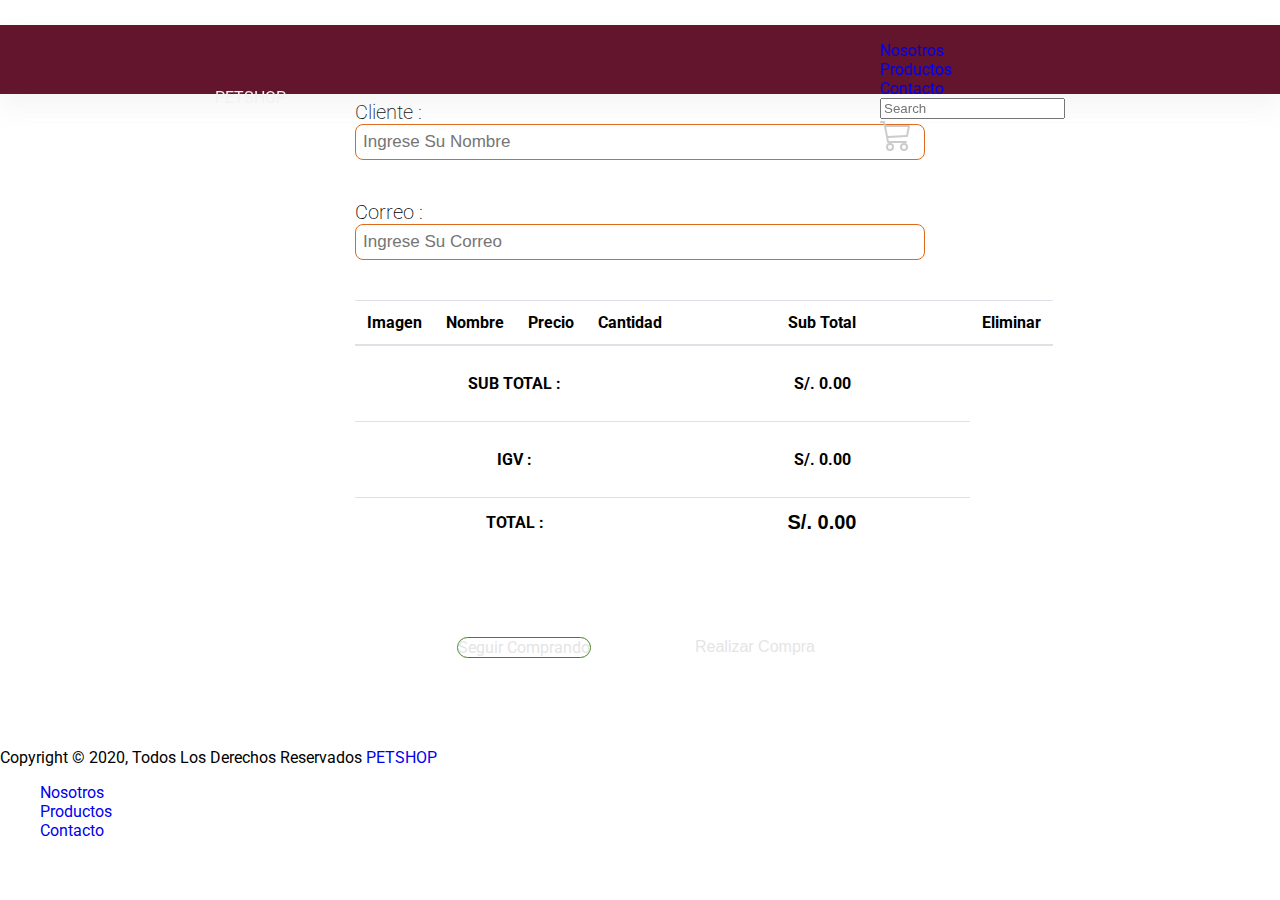
==== carrito.html @ 8587b16f "prueba" ====
<!doctype html>
<html lang="en">
  <head>
    <meta charset="utf-8">
    <meta name="viewport" content="width=device-width, initial-scale=1.0">
    <title>Pet Shop</title>
    <link href="assets/css/style.css" rel="stylesheet" type="text/css">
  </head>
  <body>
    <header>
      <div class="menu logo-nav">
        <a href="index.html" class="logo">PETSHOP</a>
        <label class="menu-icon"><span class="fas fa-bars icomin"></span></label>
        <nav class="navigation">
          <ul>
            <li><a href="nosotros.html">Nosotros</a></li>
            <li><a href="productos.html">Productos</a></li>
            <li><a href="contacto.html">Contacto</a></li>
            <li class="search-icon">
              <input type="search" placeholder="Search">
              <label class="icon">
                <span class="fas fa-search"></span>
              </label>
            </li>
            <li class="car"><a href="carrito.html" >
              <svg class="bi bi-cart3" width="2em" height="2em" viewBox="0 0 16 16" fill="currentColor" xmlns="http://www.w3.org/2000/svg">
                <path fill-rule="evenodd" d="M0 1.5A.5.5 0 0 1 .5 1H2a.5.5 0 0 1 .485.379L2.89 3H14.5a.5.5 0 0 1 .49.598l-1 5a.5.5 0 0 1-.465.401l-9.397.472L4.415 11H13a.5.5 0 0 1 0 1H4a.5.5 0 0 1-.491-.408L2.01 3.607 1.61 2H.5a.5.5 0 0 1-.5-.5zM3.102 4l.84 4.479 9.144-.459L13.89 4H3.102zM5 12a2 2 0 1 0 0 4 2 2 0 0 0 0-4zm7 0a2 2 0 1 0 0 4 2 2 0 0 0 0-4zm-7 1a1 1 0 1 0 0 2 1 1 0 0 0 0-2zm7 0a1 1 0 1 0 0 2 1 1 0 0 0 0-2z"/>
              </svg></a>
            </li>
          </ul>
        </nav>
      </div>
    </header>
    <main>
      <div class="container-carrito">
              
                  <h2>Realizar Compra</h2>
                  <form id="procesar-pago" action="#" method="POST">
                      <div class="contenido titulo">
                          <label for="cliente" class="">Cliente :</label>
                          <input type="text" class="form-control" id="cliente" name="cliente" placeholder="Ingrese su nombre" onkeypress="return sololetras(event)" onpaste="return false" required>
                      </div>
                      <div class="contenido titulo">
                          <label for="email" class="">Correo :</label>
                          <input type="email" class="form-control" id="correo" name="correo" placeholder="Ingrese su correo" required>
                      </div>

                      <div id="carrito" class="contenido">
                          <table class="tabla" id="lista-compra">
                              <thead>
                                  <tr>
                                      <th scope="col">Imagen</th>
                                      <th scope="col">Nombre</th>
                                      <th scope="col">Precio</th>
                                      <th scope="col">Cantidad</th>
                                      <th scope="col">Sub Total</th>
                                      <th scope="col">Eliminar</th>
                                  </tr>
                              </thead>
                              <tbody>

                              </tbody>
                              <tr>
                                  <th colspan="4" scope="col" class="">SUB TOTAL :</th>
                                  <th scope="col">
                                      <p id="subtotal"></p>
                                  </th>
                              </tr>
                              <tr>
                                  <th colspan="4" scope="col" class="">IGV :</th>
                                  <th scope="col">
                                      <p id="igv"></p>
                                  </th>
                              </tr>
                              <tr>
                                  <th colspan="4" scope="col" class="">TOTAL :</th>
                                  <th scope="col">
                                    <input type="text" id="total" name="monto_total" readonly>
                                  </th>
                              </tr>
                          </table>
                      </div>

                      <div class="" id="loaders">
                          <img id="cargando" src="assets/img/cargando.gif" width="220">
                      </div>

                      <div class="botones-envio">
                              <a href="productos.html" class="button" id="volver">Seguir comprando</a>
                              <input type="submit" class="button" id="procesar-compra" onclick="validarCorreo(form.correo.value)"value="Realizar compra">
                      </div>
                  </form>

      </div>
  </main>
    
  <footer class="footer-section">
    <div class="copyright-area">
        <div class="container-footer">
            <div class="row-footer">
                <div class="col-xl-6 col-lg-6 text-center text-lg-left">
                    <div class="copyright-text">
                        <p>Copyright &copy; 2020, todos los derechos reservados <a href="index.html">PETSHOP</a></p>
                    </div>
                </div>
                <div class="col-xl-6 col-lg-6 d-none d-lg-block text-right">
                    <div class="footer-menu">
                        <ul>
                            <li><a href="nosotros.html">Nosotros</a></li>
                            <li><a href="productos.html">Productos</a></li>
                            <li><a href="contacto.html">Contacto</a></li>
                        </ul>
                    </div>
                </div>
            </div>
        </div>
    </div>
  </footer> 



    <script src="https://kit.fontawesome.com/a076d05399.js"></script>
    <script  src="https://code.jquery.com/jquery-3.4.1.js"></script>
    <script src="https://cdn.jsdelivr.net/npm/sweetalert2@10"></script>
    <script src="https://cdn.jsdelivr.net/npm/emailjs-com@2/dist/email.min.js"></script>
    <script  src="assets/js/scripts.js"></script>
    <script src="assets/js/carrito.js"></script>
    <script src="assets/js/pedido.js"></script>
    <script src="assets/js/compra.js"></script>

</body>
</html>
---- assets/css/style.css ----
@import url('https://fonts.googleapis.com/css2?family=Changa:wght@200;400;600;800&family=Modak&family=Montserrat:wght@100;200;300;400;500&family=Oi&family=Poppins:wght@100;500&family=Roboto:ital,wght@0,100;0,300;0,400;0,500;1,100&family=Staatliches&family=Titan+One&display=swap');

:root{
    --primer-color:#62152d;
    --segundo-color:#458221;
    --tercer-color:#E5E5E5;
  }

  * {
    list-style: none;
    text-decoration: none;
    box-sizing: border-box;
    -webkit-box-sizing: border-box;
    -moz-box-sizing: border-box;
    text-transform:capitalize;
    
  }
body {
    font-family: 'Roboto', cursive;
    margin: 0 !important;
    padding: 0 !important;
    background: white;
  }
  ::-webkit-scrollbar {
    width: 7px;
  }
  ::-webkit-scrollbar-track {
    background: var(--primer-color);
  }
  ::-webkit-scrollbar-thumb {
    background: var(--segundo-color);
    border-radius: .8rem;
  } 



.btn{
    border-radius: .5rem;
    text-align: center;
    padding-top: 2rem;
    display: inline-block;
    padding: .5rem 2.5rem;
    font-size: 1.5rem;
    color:var(--tercer-color);
    background:var(--segundo-color) ;
    cursor: pointer;
  }
  
  .btn:hover{
    letter-spacing: 2px;
    transition: .5s;
  }

  .button{
    border-radius: 3rem;
    text-align: center;
    font-size: 1rem;
    color:var(--tercer-color);
    background: transparent ;
    border: 1px double var(--segundo-color);
    cursor: pointer;
  }
  
  .button:hover{
    letter-spacing: .2rem;
    transform: scale(.9);
    transition: .5s;
  }


.logo img{
    width: 8rem;
    padding: .5rem;

  }
.hidden{
    transform: scale(0.8);
    opacity: 0;
    transition: all .5s ease-out;
}
.mostrar{
   transform: scale(1);
   opacity: 1;
}
/*header*/
header{
    background:var(--primer-color);
    color:var(--tercer-color);
    width: 100%;
    height:4.3rem;
    position: fixed;
    box-shadow: 0px 10px 27px 3px rgb(221 221 221 / 30%);
    z-index: 10000;
}
header .container {
    display: flex;
    align-items: center;
    justify-content: space-between;
    margin: 0 auto;
    max-width: 100%;
}
header .container li {
    text-decoration: none;
   
}
header .container ul li a{
    font-family:'Roboto',cursive;
    color: var(--tercer-color);
    transition: .3s;
    font-weight: 450;
    font-size: 1.4rem;
    position: relative;
    right: 3rem;
}
header .container ul li a:hover {
    letter-spacing: 2px;
    padding-bottom: .5rem;
    border-bottom:1px solid var(--segundo-color) ;
  }
header .container ul {
    display: flex;
    gap: 50px;
}
header .container .car {
    width:3em;
    height:2rem;
    padding-right: 1rem;

}
header .container .car span{
    align-items: start;
    background-color: var(--segundo-color);
    color: white;
    border-radius: 50%;
    padding:3px 8px;
    font-size: 12px;
    position: relative;
    bottom: 130%;
    left: 60%;
}
/*menu*/
.menu{
    width: 95%;
    max-width: 850px;
    margin: 0 auto;
}
.logo-nav{
    display: flex;
    justify-content: space-between;
    align-items: center;
    flex-wrap: wrap;
}
.logo{
    color: #f2f2f2;
    font-size: 1rem;
}
.menu-icon{
    display: none;
}

.icomin{
    color: #cccccc;
}
.icomin:hover{
    color: #f2f2f2;
}
.bi-cart3{
    color: #cccccc;
    cursor: pointer;
}
.bi-cart3:hover{
    color: #f2f2f2;
}
.car{
    position: relative;
}

/*menu-carrito*/
.dropdown-menu{
    position: absolute;
    top: 100%;
    right: 0;
    display: none;
    height: 400px;
    min-width: 30rem;
    padding: .5rem 0;
    margin: .125rem 0 0;
    font-size: 1rem;
    color: #212529;
    text-align: left;
    list-style: none;
    background-color: #fff;
    background-clip: padding-box;
    border: 1px solid rgba(0,0,0,.15);
    border-radius: .25rem;
    overflow-y: scroll;
}
#vaciar-carrito, #procesar-pedido {
    padding: 8px;
    margin-top:2px;
    text-align: center;
}
.dropdown-menu.show {
    display: block;
}
.button-vaciar{
    background:#17A2B8;
    text-decoration: none;
    padding: 15px;
    margin-top: 15px;
    border-radius: 5px;
    color:  #f2f2f2;
    font-weight: 700;
}
.button-vaciar:hover{
    cursor: pointer;
    text-decoration: none;
    background-color: #0c505a;
    color: #f2f2f2;
}
.button-pedido{
    background:#28A745;
    text-decoration: none;
    padding: 15px;
    margin-top: 15px;
    border-radius: 5px;
    color:  #f2f2f2;
    font-weight: 700;
}
.button-pedido:hover{
    cursor: pointer;
    text-decoration: none;
    background-color: #1e612e;
    color: #f2f2f2;
}


/* Start Home -------------------------------------*/
.home{
    min-height: 100vh;
    display:flex;
    align-items: center;
  }
  .home .fondo{
    width: 100%;
    height: 100vh;
  }
  .home .fondo img{
    width: 100%;
    height: 100vh;
    object-fit: cover;
  }
  .home .titulo{
    position: absolute;
    display: flex;
    justify-content: center;
    flex-direction: column;
    padding-left: 1rem;
  }
  .home .titulo h2{
    color:var(--tercer-color) ;
    font-size: 7rem;
    text-align: start;
    justify-content: center;
    text-decoration: underline var(--segundo-color);
    margin: 0;
    padding: 0;
  
  }
  .home .titulo p{
    margin: 0;
    padding-top: 1rem;
    font-size: 1.4rem;
    padding:rem;
    color: var(--tercer-color);
  
  }
  .home .titulo #palabra-cambiante{
    color: var(--tercer-color);
    border-radius: 0.5rem;
    background-color: var(--primer-color);
    font-size: 1.4rem;
    padding:.5rem;
    margin: 0;
  }
  .home .titulo .lema{
    text-decoration: none;
    font-size: 1.3rem;
    margin: 0;
    padding-right:8rem;
  } 
  /* End Home 

/* /* Start about------------------------------- */
.about{
    width: 100%;
    height: 100vh;
    background: url(../img/fondo-abour.jpg);
    padding: 4rem;
  }
  .row{
    display: flex;
    align-items: center;
    border-radius: .5rem;
    margin: 0;
  }
  .about .row img{
    width: 100%;
    height: 50vh;
    object-fit: cover;
    border-radius: .5rem;
  }
  
  .about  h3{
    text-align: center;
    padding: 2rem;
    margin: 2rem 0 0rem 0;
    font-weight: 700; 
    font-size: 3.5rem;
    line-height: 1.6;
    text-decoration: underline var(--segundo-color);
    color:var(--tercer-color);
  }
  .about .row .content p{
    color: var(--tercer-color);
    text-transform:none;
    font-size: 1rem;
    padding: .9rem;
    line-height:1.4;
  }

/* TERTIMONIOS------------------------------------ */
.review{
    background: var(--primer-color);
    margin: 0;
    padding: 0 0 4rem 0;
  }
  .heading{
    text-align: center;
    padding: 0;
    margin: 0;
    font-weight: 700; 
    font-size: 3.5rem;
    line-height: 1.6;
    text-decoration: underline var(--segundo-color);
    color:var(--tercer-color);
  }
  .review .box-container {
    display: flex;
    margin: auto;
    width: 95%;
    border-radius: .5%;
  }
  
  .review .box-container .box{
    border-radius: 1%;
    height: 20rem;
    margin: .5rem;
    text-align: center;
    padding: 1rem 1rem;
    background-color:#421121;
    border: var(--segundo-color) 2px solid;
  }
  .review .box-container .box .comillas{
    font-size: 3rem;
    margin: 0;
    font-family: Georgia, 'Times New Roman', Times, serif;
    color:var(--segundo-color);
  }
  .review .box-container .box p{
    font-size: 1rem;
    line-height: 1.8;
    color:var(--tercer-color);
    padding: .2rem 0;
   
  }
  
  .review .box-container .box h3{
    padding:0;
    font-size: 1.5rem;
    color: var(--tercer-color);  
  }
  

/*contacto-----------------------------------*/
.contact{
    background: url(../img/fondo-abour.jpg);
    margin: 0;
    padding: 0;
    width: 100%;
    height: 100vh;
  }
  .contact h3 {
    text-align: center;
    padding-top: 7rem;
    margin: 0;
    font-weight: 700; 
    font-size: 4rem;
    line-height: 1.6;
    text-decoration: underline var(--segundo-color);
    color:var(--tercer-color);
  }
  .contact .row-1{
    display: flex;
    flex-wrap: wrap;
    gap: 1rem;
    justify-content: space-evenly;
  }
  .contact .row-1 img{
    margin-top: -2rem;
    align-items: center;
    justify-content: center;
    width: 30rem;
    height: 25rem;
    object-fit:contain;
  }
  
  
  .contact .row-1 form{
    width: 40%;
    height: 60vh;
    text-align: end;
    padding: 0;
    padding-left: 4rem;
  }


.inputbox{
    position: relative;
    width: 30rem;
    padding: 5px;
    margin-bottom:  5px;
}
.inputbox input{
    height: 4rem;
    width: 100%;
    padding: .5rem;
    border: 2px solid var(--tercer-color);
    border-radius: 5px;
    outline: none;
    color: var(--segundo-color);
    font-size: 1.3rem;
    background: transparent;
}

.inputbox span{
    position: absolute;
    left: 0;
    padding: 10px;
    pointer-events: none;
    font-size: 1rem;
    color: var(--tercer-color);
    transition: .5s;
    letter-spacing: 2px;
}

 .inputbox textarea{
    width: 100%;
    padding: 1.2rem;
    border: 2px solid var(--tercer-color);
    border-radius: 5px;
    outline: none;
    color: var(--segundo-color);
    font-size: 1.3rem;
    background: transparent;
  }

 .textarea span{
    font-size: 1.5rem;
  }

.inputbox input:valid ~ span,
.inputbox input:focus ~ span
{
    color: var(--tercer-color);
    transform: translateX(10px) translateY(-7px);
    font-size: 1.1rem;
    padding: 0 10px;
    background: #770101;
    border-left: 1px solid var(--tercer-color);
    border-right: 1px solid var(--tercer-color);
}


.inputbox textarea:focus ~ span{
    color: var(--tercer-color);
    transform: translateX(10px) translateY(-7px);
    font-size: 1.5rem;
    padding: 0 10px;
    background: #940202;
    border-left: 1px solid var(--tercer-color);
    border-right: 1px solid var(--tercer-color);
}

 .inputbtn{
    border-radius: 1.3rem;
    text-align: center;
    padding-top: 2rem;
    display: inline-block;
    padding: .5rem 2.5rem;
    font-size: 1rem;
    color:var(--tercer-color);
    background: transparent;
    border: 2px solid var(--segundo-color);
    cursor: pointer;
}

.inputbtn:hover{
    letter-spacing: .3rem;
    transition: .5s;
  }

  .inputbtn:active{
    scale: 1.2;
    transition: .5s;
  }
/*productos-modal*/
.modal{
    width: 100%;
    min-height: 100vh;
    background: rgba(0,0,0,0.9);
    position: fixed;
    top: 0;
    left: 0;
    display: none;
}
.modal-content{
    display: flex;
    justify-content: center;
    align-items: center;
    height: 100vh;
}
.modal-img{
    width: 50%;
}
.modal-boton{
    position: absolute;
    top: 10px;
    right:10px;
    color:white;
    cursor: pointer;
    font-weight: bold;
    width: 50px;
    height: 50px;
    line-height: 50px;
    background:#DF691A;
    font-size: 2em;
    text-align: center;
    border-radius: 50%;
    font-family: monospace;
}
.modal-open{
    display: block;
}


/*productos-card*/
.container-productos{
    width: 100%;
    max-width: 140rem;
    height: auto;
    display: flex;
    flex-wrap: wrap;
    justify-content: center;
    margin: auto;
    padding-top: 5rem;
    background: url(../img/fondo-abour.jpg);
}
.container-productos .card{
    width: 360px;
    height: 500px;
    background: var(--primer-color);
    color:#f2f2f2;
    border-radius: 8px;
    box-shadow: 0 2px 2px rgba(0,0,0,0.2);
    overflow: hidden;
    margin: 20px;
    text-align: center;
    align-items: center;
    transition: all 0.25s;
}
.container-productos .card:hover{
    border: 1px solid var(--segundo-color);
    box-shadow: 0 12px 16px rgba(0,0,0,0.2);
}
.container-productos .card img{
    width: 340px;
    height: 300px;
    cursor: pointer;
    object-fit: cover;
}
.container-productos .card h5{
    font-weight: 600;
    font-size: 1.2rem;
}
.container-productos .card p{
    padding-top: 5px;
}
.container-productos .card a{
    padding:1rem;
    display: block;
    width: 50%;
    margin: 0 auto;
}


/*contenido*/
.container{
    width: 100%;
    max-width: 1200px;
    height: auto;
    display: flex;
    flex-wrap: wrap;
    justify-content: center;
    margin: 5% auto;
}



/*carrito*/
#cargando{
    display: none;
}
.container-carrito h2{
    text-align: center;
    font-size: 30px;
    margin-bottom: 20px;
    font-weight: 600;
}
.container-carrito form{
    width: 650px;
    margin:auto;
    padding: 10px 20px;
}
.container-carrito form .contenido{
    
    padding: 10px 20px;
}
.container-carrito form .titulo{
    font-size: 20px;
    font-weight: 200;    
}
.container-carrito form .titulo input{
    width: 100%;
    margin-bottom: 20px;
    padding: 7px;
    box-sizing: border-box;
    font-size: 17px;
    border-radius: 8px;
    border:1px solid  #DF691A;
}
#total{
    border: 0; 
    font-weight: bold;
    font-size: 20px;
    text-align: center;
}
#procesar-compra{
    border: 0;
    height: 49px;
    font-size: 16px;
    outline: none;
    margin: 50px;
}
#volver{
    margin: 48px;
}
.botones-envio{
    display: flex;
    align-items: center;
    justify-content: center;
}


.tabla {
    width: 100%;
    max-width: 100%;
    margin-bottom: 1rem;
    background-color: transparent;
    border-collapse: collapse;
}
.tabla td, .tabla th {
    padding: .75rem;
    border-top: 1px solid #dee2e6;
    text-align: center;

}
.tabla thead th {
    vertical-align: bottom;
    border-bottom: 2px solid #dee2e6;
}


/* FOOTER-------------------------------------- */
.footer{
    background: var(--primer-color);
    text-align: center;
    border-top: 1px solid var(--segundo-color);
  }
  .footer .shar{
    display: flex;
    align-items: center;
    justify-content: center;
  }
  .footer .shar .wsp a{
    height:1.5rem;
    width: 1.5rem;
    line-height: 3rem;
    font-size: 2rem;
    color: #fff;
    margin: 1.5rem;
    border-radius:50% ;
  
  }
  .footer .shar .ig a{
    height:1.5rem;
    width: 1.5rem;
    line-height: 3rem;
    font-size: 2rem;
    color: #fff;
    margin: 1.5rem;
    border-radius:50% ;
  
  }
  .footer .shar .wsp a:hover{
    color: var(--segundo-color);
  }
  .footer .shar .ig a:hover{
    color:#ff00d4 ;
  }
  .footer .links{
    font-family:'Roboto',cursive;
    color: var(--tercer-color);
    transition: .3s;
    font-weight: 450;
    font-size: 1rem;
    display: flex;
    justify-content: center;
    padding: .5rem 0;
  }
  .footer .links a{
    padding: .7rem 2rem;
    color: #fff;
    font-size: 1.5rem;
  }
  .footer .links a:hover{
    transition: .3s;
    letter-spacing: 2px;
    padding-bottom: .5rem;
    border-bottom:1px solid var(--segundo-color) ;
  }
  
  .footer .credit{
    font-size: 1rem;
    color: #fff;
    padding: .5rem;
  }
  
  .footer .credit a{
    color: var(--segundo-color);
  }
  .footer  .logo-f img{
    width: 10rem;
  }
  /**/
  @media (max-width: 1024px){
    .container-productos{
        width: 100%;
        height: auto;
        display: flex;
        flex-wrap: wrap;
        justify-content: center;
        padding-top: 5rem;
        background: url(../img/fondo-abour.jpg);
    }
    .container-productos .card{
        width: 229px;
        height: 480px;
        background: var(--primer-color);
        color:#f2f2f2;
        border-radius: 8px;
        box-shadow: 0 2px 2px rgba(0,0,0,0.2);
        overflow: hidden;
        margin: 20px;
        text-align: center;
        align-items: center;
        transition: all 0.25s;
    }
    .container-productos .card img{
        width: 229px;
        height: 290px;
        cursor: pointer;
        object-fit: cover;
    }
    .container-productos .card h5{
        font-weight: 600;
        font-size: 1.2rem;
    }
    .container-productos .card p{
        padding-top: 0;
    }
    .container-productos .card a{
        width: 50%;
        margin: 0 auto;
    }
  }

  @media (max-width: 991px) {
    html{
        font-size:70% ;
       
    }
    .home .titulo h2{
        font-size: 7rem;
    }
    .container-productos{
        padding-top: 5rem;
    }
    .container-productos .card{
        width: 26rem;
        height: 36rem;
    }
    .container-productos .card img{
         width: 26rem;
        height: 250px;
    }
    .review .box-container .box{
        height: 23rem;
    }
  }
  
  @media (max-width: 770px) {
    html{
        font-size:60% ;
    }
    .home .titulo h2{
        font-size: 8rem;
    }
    .container-productos{
        padding-top: 5rem;
        justify-content: space-around;
    }
    .container-productos .card{
        width: 25rem;
        height: 36rem;
    }
    .container-productos .card img{
        width:25rem;
        height: 200px;
    }
    .about .row .content p{
        line-height:1.5 ;
        font-size: 1.1rem;
    }
    .review .box-container .box{
        height: 23rem;
    }
}
@media (max-width: 641px){
    html{
        font-size:55% ;
    }
    .about .row img{
      width:43% ;
      height: 40vh;
      object-fit: cover;
    }
    .about .row .content p{
        line-height:1.6 ;
        font-size: 1.2rem;
    }
    .review .box-container .box{
        height: 23rem;
    }
    .container-productos{
        justify-content: space-around;
    }
    .container-productos .card{
        width: 25rem;
        height: 33rem;
    }
    .container-productos .card img{
        width:26rem;
        height: 20rem;
    }
}


@media (max-width: 525px){
header{
  height: 5rem;
}

header .container ul li a{
  color:#ccc;
  display: block;
  margin: 3rem;
  padding: 1rem;
  font-size:2.5rem ;
  text-align:center;
}

header .container ul {
  margin-top: -4rem;
  display: block;
  position: absolute;
  top: 100%;right: -100%;
  background: var(--primer-color);
  width: 100%;
  height: 100vh;
  transition: 1s ease; 
}

header .container .ul.active{
  right: 0px;
  transition: .8s ease;
  margin: 0;
}

header .container .car {
  width:5rem;
  height:2.4rem;
  padding: 0 auto;

}

header .container .car svg{
  font-size: 1.5rem;
}

.menu-icon{
  display: block;
  z-index: 3444444;
}

.icomin{
  color: #cccccc;
  font-size: 3rem;
  position: absolute;
  right: 1rem;
  top:.5rem;
  display: inline-block;
}
.icomin:hover{
  color: #f2f2f2;
}
.bi-cart3{
  color: #cccccc;
  cursor: pointer;
}
.bi-cart3:hover{
  color: #f2f2f2;
}
.car{
  position: absolute;
  top: -7%;
  right: 15%;
}

.home .btn{
  font-size: 3rem;
  margin-top: 4rem;
  background-color: transparent;
  border: 2px solid var(--segundo-color);
  border-radius: 2rem;
}
.home .btn:active{
  background: var(--segundo-color);
  letter-spacing: .3rem;
}

.home{
  background-position: left;
  justify-content: center;
  text-align: center;
}
.home  .titulo h2{
  font-size: 6rem;
  padding-bottom: 1.5rem;
}
.home .titulo p{
  font-size: 2.5rem;
  padding-bottom: 2rem;
}
.row{
  display: grid;
  place-items: center;
}
.about h3{
  font-size: 3rem;
  padding: 1rem 0;

}
.about .row img{
  width:70% ;
  height: 30vh;
  object-fit: cover;
}
.about .row .content p{
  line-height:1.1 ;
  font-size: 1.4rem;
  column-count: 2;
}
.container-productos .card{
  width: 18rem;
  height: 30rem;
}
.container-productos .card img{
  width:18rem;
  height: 17rem;
}
.review .box-container .box p{
  line-height: 1.5;
  font-size: 1.4rem;
}
.review .box-container {
  display: grid;
  margin: auto;
  width: 95%;
  border-radius: .5%;
}
}
@media (max-width: 399px){
  html{
    font-size: 45%;
  }
  .about .row .content p{
    line-height:1.1 ;
    font-size: 1.5rem;
    column-count: 1;
  }
}
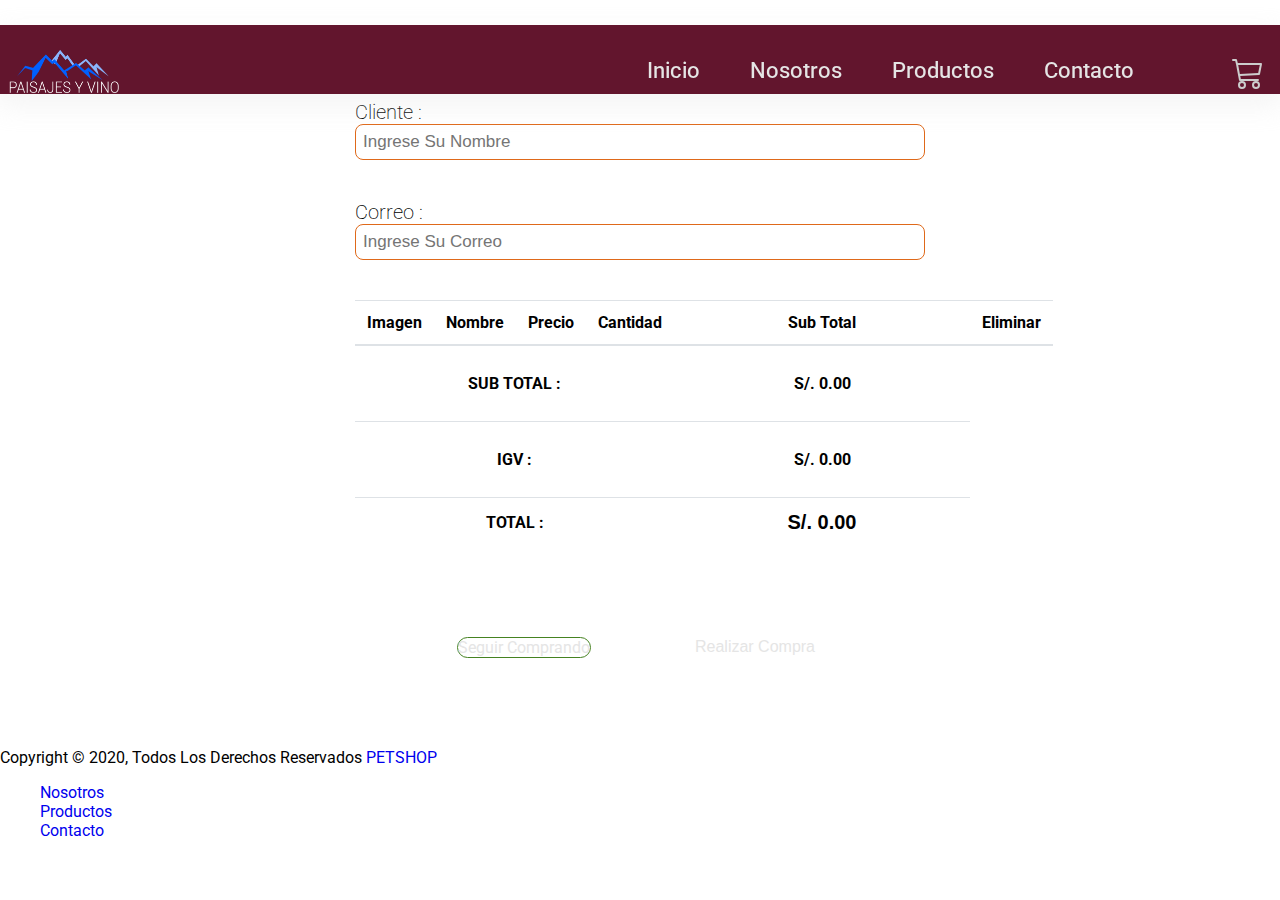
==== commit 1d6e3f18: "modify" ====
--- a/carrito.html
+++ b/carrito.html
@@ -8,28 +8,40 @@
   </head>
   <body>
     <header>
-      <div class="menu logo-nav">
-        <a href="index.html" class="logo">PETSHOP</a>
-        <label class="menu-icon"><span class="fas fa-bars icomin"></span></label>
-        <nav class="navigation">
-          <ul>
-            <li><a href="nosotros.html">Nosotros</a></li>
-            <li><a href="productos.html">Productos</a></li>
-            <li><a href="contacto.html">Contacto</a></li>
-            <li class="search-icon">
-              <input type="search" placeholder="Search">
-              <label class="icon">
-                <span class="fas fa-search"></span>
-              </label>
-            </li>
-            <li class="car"><a href="carrito.html" >
+      <nav class="container nav-bar" >
+        <a href="#" class="logo">
+          <img src="assets/img/logo pyv png letras blancas.png" alt="">
+        </a>
+        <label class="menu-icon"><span class="fas fa-bars icomin" id="menu-btn"></span></label>
+          <ul class="ul">
+            <li><a href="index.html">Inicio</a></li>
+              <li><a href="nosotros.html">Nosotros</a></li>
+              <li><a href="productos.html">Productos</a></li>
+              <li><a href="contacto.html">Contacto</a></li>
+            <li class="car" >
               <svg class="bi bi-cart3" width="2em" height="2em" viewBox="0 0 16 16" fill="currentColor" xmlns="http://www.w3.org/2000/svg">
                 <path fill-rule="evenodd" d="M0 1.5A.5.5 0 0 1 .5 1H2a.5.5 0 0 1 .485.379L2.89 3H14.5a.5.5 0 0 1 .49.598l-1 5a.5.5 0 0 1-.465.401l-9.397.472L4.415 11H13a.5.5 0 0 1 0 1H4a.5.5 0 0 1-.491-.408L2.01 3.607 1.61 2H.5a.5.5 0 0 1-.5-.5zM3.102 4l.84 4.479 9.144-.459L13.89 4H3.102zM5 12a2 2 0 1 0 0 4 2 2 0 0 0 0-4zm7 0a2 2 0 1 0 0 4 2 2 0 0 0 0-4zm-7 1a1 1 0 1 0 0 2 1 1 0 0 0 0-2zm7 0a1 1 0 1 0 0 2 1 1 0 0 0 0-2z"/>
-              </svg></a>
+              </svg>
+                <div id="carrito" class="dropdown-menu">
+                  <table id="lista-carrito" class="table">
+                      <thead>
+                          <tr>
+                              <th>Imagen</th>
+                              <th>Nombre</th>
+                              <th>Precio</th>
+                              <th></th>
+                          </tr>
+                      </thead>
+                      <tbody></tbody>
+                  </table>
+
+                  <a href="#" id="vaciar-carrito" class="button-vaciar">Vaciar Carrito</a>
+                  <a href="#" id="procesar-pedido" class="button-pedido">Procesar Compra</a>
+              </div>
             </li>
+            <li class="car-2"><a href="carrito.html"><i class="fa-solid fa-cart-shopping"></i></a></li>
           </ul>
         </nav>
-      </div>
     </header>
     <main>
       <div class="container-carrito">
--- a/assets/css/style.css
+++ b/assets/css/style.css
@@ -93,6 +93,7 @@
     z-index: 10000;
 }
 header .container {
+    height: 6rem;
     display: flex;
     align-items: center;
     justify-content: space-between;
@@ -175,6 +176,9 @@
     position: relative;
 }
 
+.car-2{
+  display: none;
+}
 /*menu-carrito*/
 .dropdown-menu{
     position: absolute;
@@ -888,14 +892,14 @@
 
 @media (max-width: 525px){
 header{
-  height: 5rem;
+  height: 7rem;
 }
 
 header .container ul li a{
   color:#ccc;
   display: block;
   margin: 3rem;
-  padding: 1rem;
+  padding: .5rem;
   font-size:2.5rem ;
   text-align:center;
 }
@@ -928,11 +932,20 @@
   font-size: 1.5rem;
 }
 
+.dropdown-menu{
+  position: absolute;
+  top: 100%;
+  left: 60%;
+}
+
 .menu-icon{
-  display: block;
+  display: flex;
   z-index: 3444444;
 }
-
+.menu-icon span{
+  font-size: 5rem;
+  padding-top: .5rem;
+}
 .icomin{
   color: #cccccc;
   font-size: 3rem;
@@ -952,9 +965,11 @@
   color: #f2f2f2;
 }
 .car{
-  position: absolute;
-  top: -7%;
-  right: 15%;
+  display: none;
+}
+.car-2{
+  position: relative;
+  display: block;
 }
 
 .home .btn{
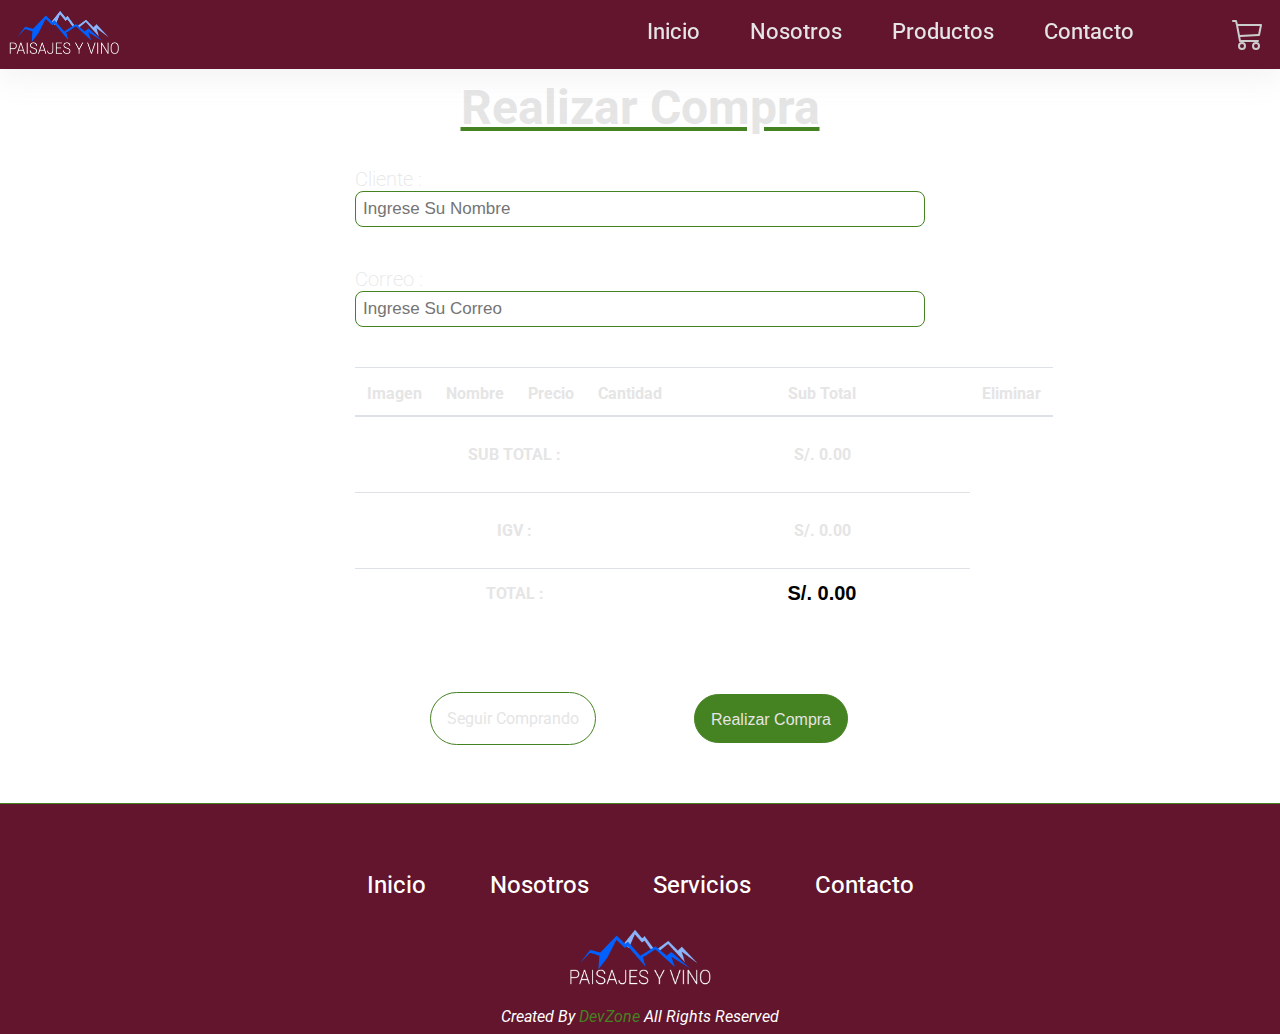
==== commit ae148d14: "cart" ====
--- a/carrito.html
+++ b/carrito.html
@@ -3,10 +3,11 @@
   <head>
     <meta charset="utf-8">
     <meta name="viewport" content="width=device-width, initial-scale=1.0">
-    <title>Pet Shop</title>
+    <title>carrito</title>
     <link href="assets/css/style.css" rel="stylesheet" type="text/css">
   </head>
-  <body>
+  <body class="bodyca">
+    
     <header>
       <nav class="container nav-bar" >
         <a href="#" class="logo">
@@ -14,38 +15,21 @@
         </a>
         <label class="menu-icon"><span class="fas fa-bars icomin" id="menu-btn"></span></label>
           <ul class="ul">
-            <li><a href="index.html">Inicio</a></li>
-              <li><a href="nosotros.html">Nosotros</a></li>
-              <li><a href="productos.html">Productos</a></li>
-              <li><a href="contacto.html">Contacto</a></li>
-            <li class="car" >
+            <li><a class="a" href="index.html">Inicio</a></li>
+            <li><a class="a" href="nosotros.html">Nosotros</a></li>
+            <li><a class="a" href="productos.html">Productos</a></li>
+            <li><a class="a" href="contacto.html">Contacto</a></li>
+            <li class="car" ><a href="carrito.html" >
               <svg class="bi bi-cart3" width="2em" height="2em" viewBox="0 0 16 16" fill="currentColor" xmlns="http://www.w3.org/2000/svg">
                 <path fill-rule="evenodd" d="M0 1.5A.5.5 0 0 1 .5 1H2a.5.5 0 0 1 .485.379L2.89 3H14.5a.5.5 0 0 1 .49.598l-1 5a.5.5 0 0 1-.465.401l-9.397.472L4.415 11H13a.5.5 0 0 1 0 1H4a.5.5 0 0 1-.491-.408L2.01 3.607 1.61 2H.5a.5.5 0 0 1-.5-.5zM3.102 4l.84 4.479 9.144-.459L13.89 4H3.102zM5 12a2 2 0 1 0 0 4 2 2 0 0 0 0-4zm7 0a2 2 0 1 0 0 4 2 2 0 0 0 0-4zm-7 1a1 1 0 1 0 0 2 1 1 0 0 0 0-2zm7 0a1 1 0 1 0 0 2 1 1 0 0 0 0-2z"/>
-              </svg>
-                <div id="carrito" class="dropdown-menu">
-                  <table id="lista-carrito" class="table">
-                      <thead>
-                          <tr>
-                              <th>Imagen</th>
-                              <th>Nombre</th>
-                              <th>Precio</th>
-                              <th></th>
-                          </tr>
-                      </thead>
-                      <tbody></tbody>
-                  </table>
-
-                  <a href="#" id="vaciar-carrito" class="button-vaciar">Vaciar Carrito</a>
-                  <a href="#" id="procesar-pedido" class="button-pedido">Procesar Compra</a>
-              </div>
+              </svg></a>
             </li>
             <li class="car-2"><a href="carrito.html"><i class="fa-solid fa-cart-shopping"></i></a></li>
           </ul>
         </nav>
     </header>
     <main>
-      <div class="container-carrito">
-              
+      <div class="container-carrito">              
                   <h2>Realizar Compra</h2>
                   <form id="procesar-pago" action="#" method="POST">
                       <div class="contenido titulo">
@@ -106,28 +90,35 @@
       </div>
   </main>
     
-  <footer class="footer-section">
-    <div class="copyright-area">
-        <div class="container-footer">
-            <div class="row-footer">
-                <div class="col-xl-6 col-lg-6 text-center text-lg-left">
-                    <div class="copyright-text">
-                        <p>Copyright &copy; 2020, todos los derechos reservados <a href="index.html">PETSHOP</a></p>
-                    </div>
-                </div>
-                <div class="col-xl-6 col-lg-6 d-none d-lg-block text-right">
-                    <div class="footer-menu">
-                        <ul>
-                            <li><a href="nosotros.html">Nosotros</a></li>
-                            <li><a href="productos.html">Productos</a></li>
-                            <li><a href="contacto.html">Contacto</a></li>
-                        </ul>
-                    </div>
-                </div>
-            </div>
+      <!------------------- FOOTER ---------------------->
+      <footer class="footer oculto hidden mob">
+        <div class="shar">
+          <div class="ig">
+            <a href="https://instagram.com/_devzone?igshid=MzRlODBiNWFlZA==" class="fa-brands fa-instagram fa-beat-fade" ></a>
+            
+          </div>
+          <div class="wsp">
+            <a href="https://wa.me/542613461141" class="fab fa-whatsapp fa-beat-fade"></a>
+          </div>
+           
         </div>
-    </div>
-  </footer> 
+    
+        <div class="links">
+            <a href="index.html">Inicio</a>
+            <a href="nosotros.html">Nosotros</a>
+            <a href="servicios.html">Servicios</a>
+            <a href="contacto.html">contacto</a>
+        </div>
+        <div class="logo-f">
+          <a href="#" class="logo">
+            <img src="assets/img/logo pyv png letras blancas.png" alt="">
+          </a>
+        </div>
+        
+        <div class="credit"> <i>created by
+               <a href="mailto:devzone990gmail.com"> DevZone</a> all rights reserved  </i>
+         </div>
+    </footer>
 
 
 
--- a/assets/css/style.css
+++ b/assets/css/style.css
@@ -62,6 +62,7 @@
   }
   
   .button:hover{
+    background: var(--segundo-color);
     letter-spacing: .2rem;
     transform: scale(.9);
     transition: .5s;
@@ -93,7 +94,7 @@
     z-index: 10000;
 }
 header .container {
-    height: 6rem;
+    height: 4rem;
     display: flex;
     align-items: center;
     justify-content: space-between;
@@ -104,7 +105,7 @@
     text-decoration: none;
    
 }
-header .container ul li a{
+header .container ul li .a{
     font-family:'Roboto',cursive;
     color: var(--tercer-color);
     transition: .3s;
@@ -113,7 +114,7 @@
     position: relative;
     right: 3rem;
 }
-header .container ul li a:hover {
+header .container ul li .a:hover {
     letter-spacing: 2px;
     padding-bottom: .5rem;
     border-bottom:1px solid var(--segundo-color) ;
@@ -190,52 +191,60 @@
     padding: .5rem 0;
     margin: .125rem 0 0;
     font-size: 1rem;
-    color: #212529;
+    color: var(--tercer-color);
     text-align: left;
     list-style: none;
-    background-color: #fff;
+    background-color: var(--primer-color);
     background-clip: padding-box;
     border: 1px solid rgba(0,0,0,.15);
     border-radius: .25rem;
     overflow-y: scroll;
 }
+
+.table{
+  margin: 1rem 0;
+}
+
+.table th{
+  padding: 1rem;
+}
+
+.table img{
+  height: 5rem;
+  width: 5rem;
+}
+
 #vaciar-carrito, #procesar-pedido {
-    padding: 8px;
-    margin-top:2px;
+    padding: .5rem;
+    margin-top: 2rem;
     text-align: center;
 }
 .dropdown-menu.show {
     display: block;
 }
 .button-vaciar{
-    background:#17A2B8;
-    text-decoration: none;
-    padding: 15px;
-    margin-top: 15px;
-    border-radius: 5px;
-    color:  #f2f2f2;
-    font-weight: 700;
+    border-radius: 3rem;
+    text-align: center;
+    font-size: 1rem;
+    color:var(--tercer-color);
+    background: rgb(182, 3, 3);
+    cursor: pointer;
 }
 .button-vaciar:hover{
-    cursor: pointer;
-    text-decoration: none;
-    background-color: #0c505a;
-    color: #f2f2f2;
+  letter-spacing: 1px;
+  transition: .5s;
 }
 .button-pedido{
-    background:#28A745;
-    text-decoration: none;
-    padding: 15px;
-    margin-top: 15px;
-    border-radius: 5px;
-    color:  #f2f2f2;
-    font-weight: 700;
+  border-radius: 3rem;
+  text-align: center;
+  font-size: 1rem;
+  color:var(--tercer-color);
+  background: var(--segundo-color);
+  cursor: pointer;
 }
 .button-pedido:hover{
-    cursor: pointer;
-    text-decoration: none;
-    background-color: #1e612e;
-    color: #f2f2f2;
+  letter-spacing: 1px;
+  transition: .5s;
 }
 
 
@@ -318,7 +327,7 @@
   .about  h3{
     text-align: center;
     padding: 2rem;
-    margin: 2rem 0 0rem 0;
+    margin: 1rem 0 0rem 0;
     font-weight: 700; 
     font-size: 3.5rem;
     line-height: 1.6;
@@ -583,12 +592,12 @@
     align-items: center;
     transition: all 0.25s;
 }
-.container-productos .card:hover{
+.container-produccontainer-ctos .card:hover{
     border: 1px solid var(--segundo-color);
     box-shadow: 0 12px 16px rgba(0,0,0,0.2);
 }
 .container-productos .card img{
-    width: 340px;
+    width: 360px;
     height: 300px;
     cursor: pointer;
     object-fit: cover;
@@ -621,23 +630,34 @@
 
 
 
-/*carrito*/
+/* carrito */
+
 #cargando{
     display: none;
 }
+
+.container-carrito{
+  background: url(../img/fondo-abour.jpg);
+  padding-top: 4.3rem;
+}
+
 .container-carrito h2{
-    text-align: center;
-    font-size: 30px;
-    margin-bottom: 20px;
-    font-weight: 600;
+  text-align: center;
+  /* padding: 2rem; */
+  margin: .1rem 0 0rem 0;
+  font-weight: 700;
+  font-size: 3rem;
+  line-height: 1.6;
+  text-decoration: underline var(--segundo-color);
+  color: var(--tercer-color);
 }
 .container-carrito form{
     width: 650px;
     margin:auto;
     padding: 10px 20px;
-}
-.container-carrito form .contenido{
-    
+    color: var(--tercer-color);
+}
+.container-carrito form .contenido{ 
     padding: 10px 20px;
 }
 .container-carrito form .titulo{
@@ -651,7 +671,7 @@
     box-sizing: border-box;
     font-size: 17px;
     border-radius: 8px;
-    border:1px solid  #DF691A;
+    border:1px solid  var(--segundo-color);
 }
 #total{
     border: 0; 
@@ -660,14 +680,18 @@
     text-align: center;
 }
 #procesar-compra{
-    border: 0;
+    border:1px solid  var(--segundo-color);
     height: 49px;
+    padding: 1rem;
     font-size: 16px;
     outline: none;
     margin: 50px;
+    background-color: var(--segundo-color);
+    
 }
 #volver{
     margin: 48px;
+    padding: 1rem;
 }
 .botones-envio{
     display: flex;
@@ -687,8 +711,15 @@
     padding: .75rem;
     border-top: 1px solid #dee2e6;
     text-align: center;
-
-}
+    width: 3rem;
+    height: 3rem;
+}
+
+.tabla td img {
+  width: 8rem;
+  height: 8rem;
+}
+
 .tabla thead th {
     vertical-align: bottom;
     border-bottom: 2px solid #dee2e6;
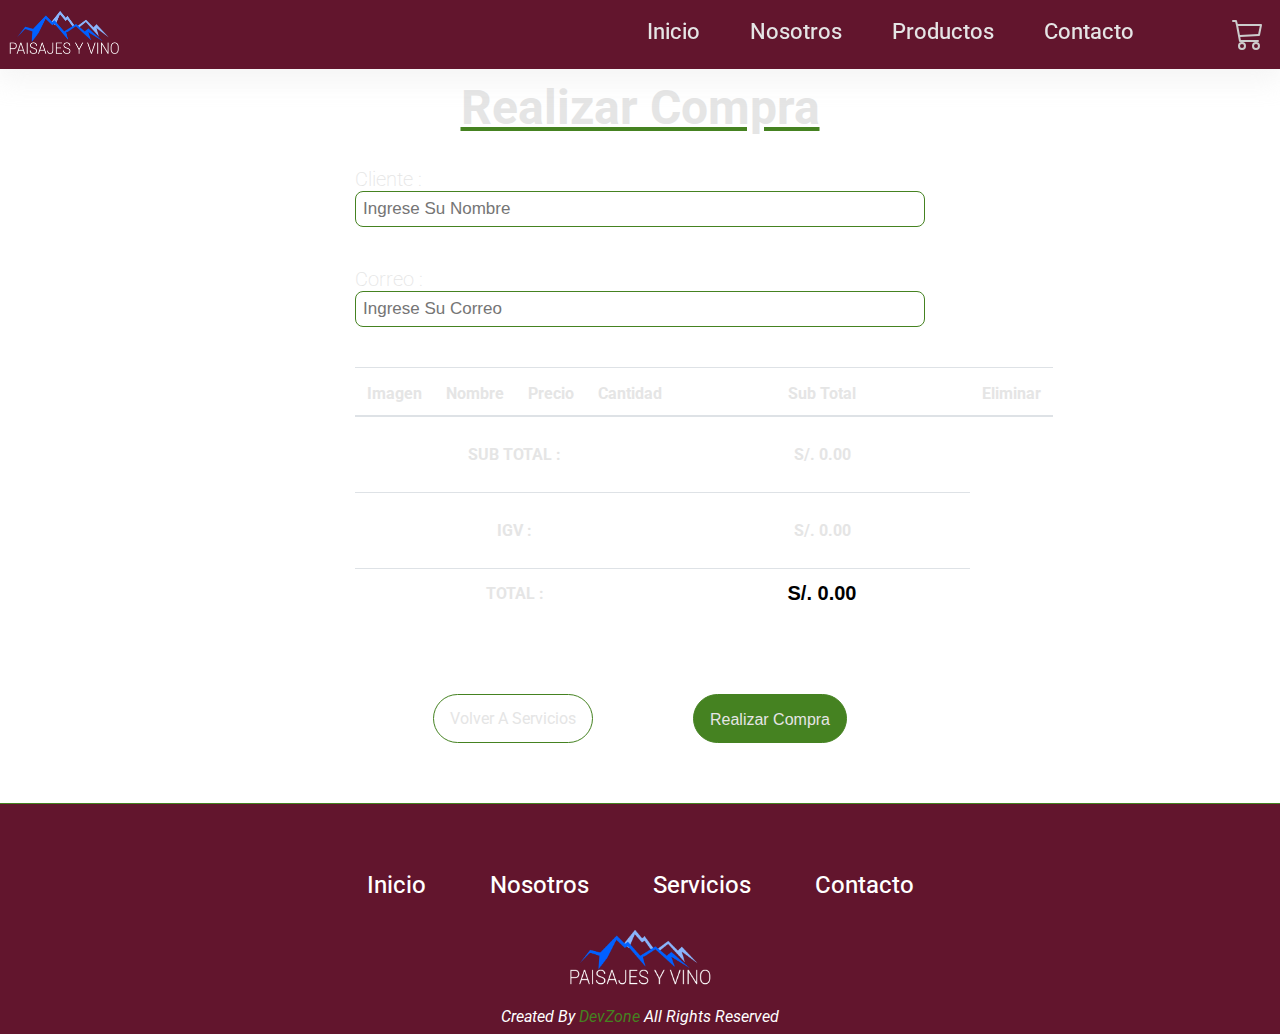
==== commit 61d5a938: "k" ====
--- a/carrito.html
+++ b/carrito.html
@@ -43,16 +43,16 @@
 
                       <div id="carrito" class="contenido">
                           <table class="tabla" id="lista-compra">
-                              <thead>
-                                  <tr>
-                                      <th scope="col">Imagen</th>
-                                      <th scope="col">Nombre</th>
-                                      <th scope="col">Precio</th>
-                                      <th scope="col">Cantidad</th>
-                                      <th scope="col">Sub Total</th>
-                                      <th scope="col">Eliminar</th>
-                                  </tr>
-                              </thead>
+                            <thead>
+                              <tr>
+                                  <th scope="col">Imagen</th>
+                                  <th scope="col">Nombre</th>
+                                  <th scope="col">Precio</th>
+                                  <th scope="col">Cantidad</th>
+                                  <th scope="col">Sub Total</th>
+                                  <th scope="col">Eliminar</th>
+                              </tr>
+                          </thead>
                               <tbody>
 
                               </tbody>
@@ -71,7 +71,7 @@
                               <tr>
                                   <th colspan="4" scope="col" class="">TOTAL :</th>
                                   <th scope="col">
-                                    <input type="text" id="total" name="monto_total" readonly>
+                                    <input type="text" id="total" name="monto_total" readonly >
                                   </th>
                               </tr>
                           </table>
@@ -82,7 +82,7 @@
                       </div>
 
                       <div class="botones-envio">
-                              <a href="productos.html" class="button" id="volver">Seguir comprando</a>
+                              <a href="productos.html" class="button" id="volver">Volver a Servicios</a>
                               <input type="submit" class="button" id="procesar-compra" onclick="validarCorreo(form.correo.value)"value="Realizar compra">
                       </div>
                   </form>
--- a/assets/css/style.css
+++ b/assets/css/style.css
@@ -192,7 +192,7 @@
     margin: .125rem 0 0;
     font-size: 1rem;
     color: var(--tercer-color);
-    text-align: left;
+    text-align: center;
     list-style: none;
     background-color: var(--primer-color);
     background-clip: padding-box;
@@ -544,19 +544,21 @@
     height: 100vh;
 }
 .modal-img{
-    width: 50%;
+  padding-top: 3rem;
+    width: 30rem;
+    height: 30rem;
 }
 .modal-boton{
     position: absolute;
-    top: 10px;
-    right:10px;
+    top: 70px;
+    right:26rem;
     color:white;
     cursor: pointer;
     font-weight: bold;
     width: 50px;
     height: 50px;
     line-height: 50px;
-    background:#DF691A;
+    background:var(--segundo-color);
     font-size: 2em;
     text-align: center;
     border-radius: 50%;
@@ -608,6 +610,12 @@
 }
 .container-productos .card p{
     padding-top: 5px;
+    color: var(--segundo-color);
+}
+ .card .precio{
+  padding-top: 5px;
+  font-size: 1rem;
+  color: var(--tercer-color);
 }
 .container-productos .card a{
     padding:1rem;
@@ -687,19 +695,41 @@
     outline: none;
     margin: 50px;
     background-color: var(--segundo-color);
+
     
 }
 #volver{
-    margin: 48px;
-    padding: 1rem;
+  display: flex;
+  align-items: center;
+  border:1px solid  var(--segundo-color);
+  height: 49px;
+  padding: 1rem;
+  font-size: 16px;
+  outline: none;
+  margin: 50px;
 }
 .botones-envio{
     display: flex;
     align-items: center;
     justify-content: center;
 }
-
-
+@keyframes  miAnimacion{
+0%{
+  transform: scale(1);
+}
+50%{
+  transform: scale(1.3);
+}
+100%{
+  transform: scale(1);
+}
+}
+#volver , #procesar-compra {
+  animation-name: miAnimacion;
+  animation-duration: 2.5s;
+  animation-iteration-count: infinite;
+   /* Repetir la animación infinitamente */
+}
 .tabla {
     width: 100%;
     max-width: 100%;
@@ -799,6 +829,9 @@
   }
   /**/
   @media (max-width: 1024px){
+    html{
+      font-size:85%;
+    }
     .container-productos{
         width: 100%;
         height: auto;
@@ -821,9 +854,13 @@
         align-items: center;
         transition: all 0.25s;
     }
+    .about .row .content p{
+      line-height:1.1 ;
+      font-size: 1.5rem;
+  }
     .container-productos .card img{
         width: 229px;
-        height: 290px;
+        height: 260px;
         cursor: pointer;
         object-fit: cover;
     }
@@ -883,17 +920,32 @@
         width:25rem;
         height: 200px;
     }
+    .about .row .content{
+      padding: 1rem;
+    }
     .about .row .content p{
         line-height:1.5 ;
-        font-size: 1.1rem;
+        font-size: 1.3rem;
     }
     .review .box-container .box{
         height: 23rem;
     }
 }
+
+/*REALIZAR COMPRA*/
+@media (max-width: 651px){
+  
+  .container-carrito form{
+    width: 100%;
+}
+
+  
+}
+
+
 @media (max-width: 641px){
     html{
-        font-size:55% ;
+        font-size:40% ;
     }
     .about .row img{
       width:43% ;
@@ -918,20 +970,30 @@
         width:26rem;
         height: 20rem;
     }
+
+    .contact{
+      height: 80vh;
+    }
+    footer{
+      height: 20vh;
+    }
 }
 
 
 @media (max-width: 525px){
+  html{
+    font-size: 40%;
+  }
 header{
   height: 7rem;
 }
 
-header .container ul li a{
+header .container ul li .a{
   color:#ccc;
   display: block;
   margin: 3rem;
   padding: .5rem;
-  font-size:2.5rem ;
+  font-size:3rem ;
   text-align:center;
 }
 
@@ -969,6 +1031,7 @@
   left: 60%;
 }
 
+
 .menu-icon{
   display: flex;
   z-index: 3444444;
@@ -976,6 +1039,9 @@
 .menu-icon span{
   font-size: 5rem;
   padding-top: .5rem;
+  width: 70rem;
+  height: 2rem;
+  z-index: 999999999;
 }
 .icomin{
   color: #cccccc;
@@ -998,9 +1064,24 @@
 .car{
   display: none;
 }
+header .container .ul.active .a{
+  font-size: 4rem;
+  text-align: start;
+  width: 100%;
+  margin: 0;
+  padding-top: 3rem;
+}
+
 .car-2{
-  position: relative;
-  display: block;
+  display: flex;
+  justify-content: start;
+}
+.car-2 a{
+  font-size: 4rem;
+  color: var(--tercer-color);
+  text-decoration: none;
+  list-style: none;
+  padding-top: 3rem;
 }
 
 .home .btn{
@@ -1034,7 +1115,7 @@
 }
 .about h3{
   font-size: 3rem;
-  padding: 1rem 0;
+  padding: 3rem 0;
 
 }
 .about .row img{
@@ -1047,6 +1128,11 @@
   font-size: 1.4rem;
   column-count: 2;
 }
+
+.review h1{
+  padding: 2rem;
+}
+
 .container-productos .card{
   width: 18rem;
   height: 30rem;
@@ -1065,7 +1151,77 @@
   width: 95%;
   border-radius: .5%;
 }
-}
+
+.contact{
+    background: url(../img/fondo-abour.jpg);
+    margin: 0;
+    padding: 1rem;
+    width: 100%;
+    height: 80vh;
+  }
+  .contact .row-1 img{
+    padding-top: 8rem;
+    width: 20rem;
+    height: 20rem;
+  }
+
+  .contact .row-1 form{
+    width: 50%;
+    height: 60vh;
+   
+  }
+
+  .inputbox{
+    position: relative;
+    width: 30rem;
+}
+.inputbtn {
+   font-size: 2rem;
+}
+
+.container-carrito h2{
+  padding-top: 4.3rem;
+}
+
+footer{
+  height: 20vh;
+}
+
+}
+
+
+@media (max-width: 478px){
+  .container-carrito form{
+    width: 100%;
+}
+.contenido th #total{
+  font-size: 1.5rem;
+}
+.container-carrito h2{
+  padding-top: 4.3rem;
+}
+.menu-icon{
+  display: flex;
+  z-index: 999999;
+  background-color: #ccc;
+}
+.menu-icon span{
+  font-size: 5rem;
+  padding-top: .5rem;
+}
+.icomin{
+  color: #cccccc;
+  font-size: 3rem;
+  position: absolute;
+  right: 1rem;
+  top:.5rem;
+  display: inline-block;
+}
+.icomin:hover{
+  color: #f2f2f2;
+}
+}
+
 @media (max-width: 399px){
   html{
     font-size: 45%;
@@ -1075,4 +1231,49 @@
     font-size: 1.5rem;
     column-count: 1;
   }
+
+  .container-carrito form{
+    width: 100%;
+}
+.contenido th #total{
+  font-size: 1.3rem;
+}
+.container-carrito h2{
+  padding-top: 4.3rem;
+}
+}
+
+
+
+@media (max-width: 340px){
+  .container-carrito form{
+    width: 100%;
+}
+.contenido th #total{
+  font-size: .6rem;
+}
+.container-carrito h2{
+  padding-top: 4.3rem;
+}
+#procesar-compra{
+  border:1px solid  var(--segundo-color);
+  height: 49px;
+  padding: 1rem;
+  font-size: 15px;
+  outline: none;
+  margin: 30px;
+  background-color: var(--segundo-color);
+
+  
+}
+#volver{
+display: flex;
+align-items: center;
+border:1px solid  var(--segundo-color);
+height: 49px;
+padding: 1rem;
+font-size: 15px;
+outline: none;
+margin: 30px;
+}
 }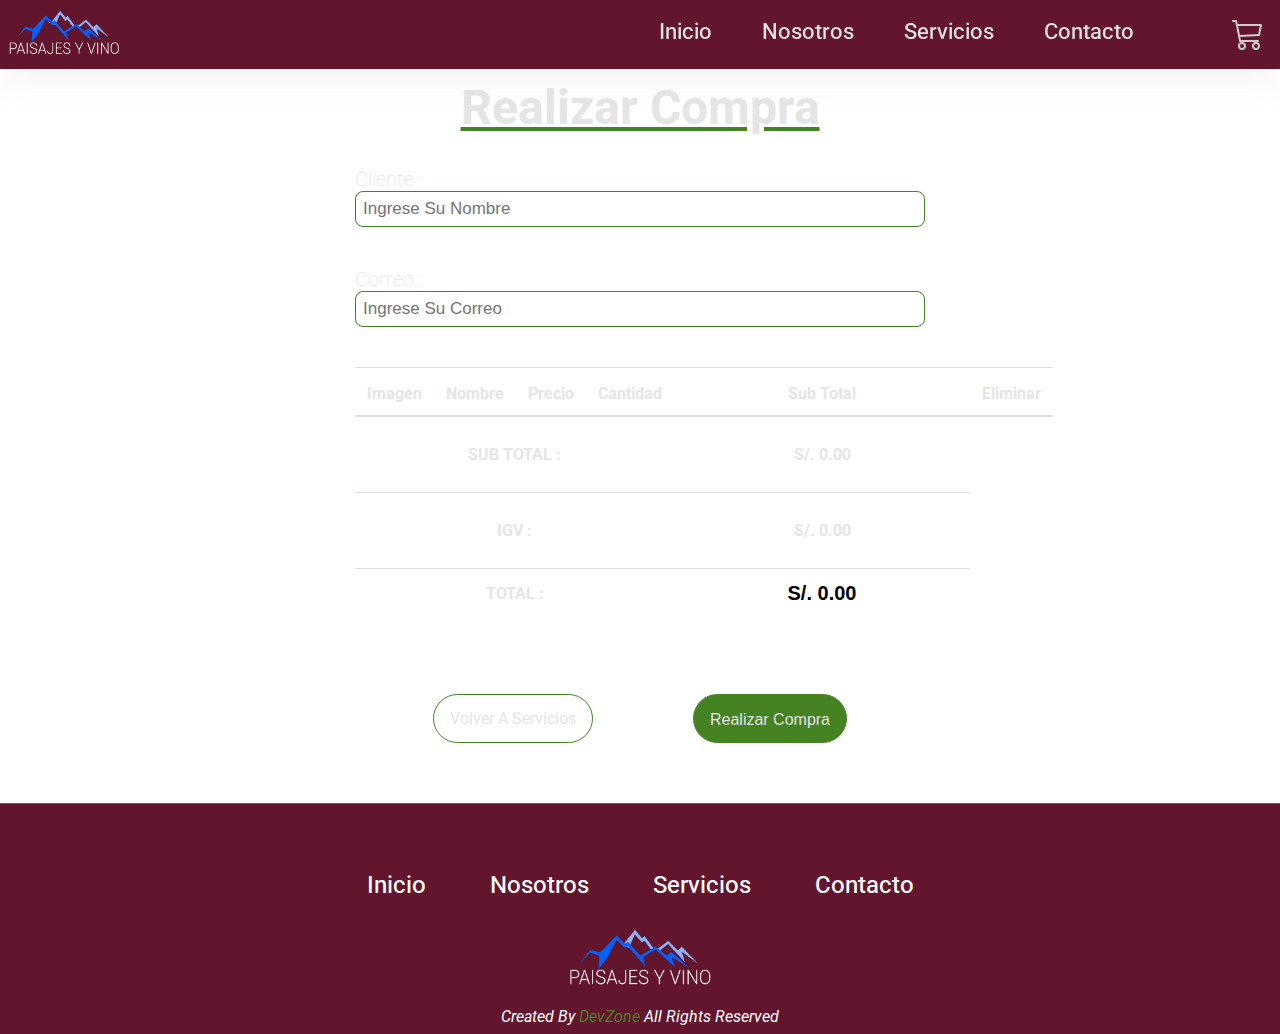
==== commit 623958d3: "modify" ====
--- a/carrito.html
+++ b/carrito.html
@@ -17,7 +17,7 @@
           <ul class="ul">
             <li><a class="a" href="index.html">Inicio</a></li>
             <li><a class="a" href="nosotros.html">Nosotros</a></li>
-            <li><a class="a" href="productos.html">Productos</a></li>
+            <li><a class="a" href="productos.html">Servicios</a></li>
             <li><a class="a" href="contacto.html">Contacto</a></li>
             <li class="car" ><a href="carrito.html" >
               <svg class="bi bi-cart3" width="2em" height="2em" viewBox="0 0 16 16" fill="currentColor" xmlns="http://www.w3.org/2000/svg">
--- a/assets/css/style.css
+++ b/assets/css/style.css
@@ -570,6 +570,20 @@
 
 
 /*productos-card*/
+.page{
+  background: url(../img/fondo-abour.jpg);
+  padding-top: 6rem;
+}
+.page h3{
+  text-align: center;
+  padding-top: 2rem;
+  margin: 0;
+  font-weight: 700; 
+  font-size: 5rem;
+  line-height: 1.6;
+  text-decoration: underline var(--segundo-color);
+  color:var(--tercer-color);
+}
 .container-productos{
     width: 100%;
     max-width: 140rem;
@@ -578,8 +592,8 @@
     flex-wrap: wrap;
     justify-content: center;
     margin: auto;
-    padding-top: 5rem;
-    background: url(../img/fondo-abour.jpg);
+    /* padding-top: 5rem; */
+    /* background: url(../img/fondo-abour.jpg); */
 }
 .container-productos .card{
     width: 360px;
@@ -899,6 +913,16 @@
     .review .box-container .box{
         height: 23rem;
     }
+    .container-productos .card p{
+      font-size: 1.3rem;
+    }
+    .container-productos .card span{
+       font-size: 1.3rem;
+    }
+
+    .contact .row-1 form{
+      width: 50%;
+    }
   }
   
   @media (max-width: 770px) {
@@ -920,6 +944,7 @@
         width:25rem;
         height: 200px;
     }
+    
     .about .row .content{
       padding: 1rem;
     }
@@ -930,6 +955,8 @@
     .review .box-container .box{
         height: 23rem;
     }
+
+    
 }
 
 /*REALIZAR COMPRA*/
@@ -939,7 +966,17 @@
     width: 100%;
 }
 
-  
+.contact .row-1 form{
+  width: 50%;
+}  
+
+ .inputbtn { 
+  position: relative;
+  right: 25%;
+  padding-right: 3rem;
+  font-size: 2rem;
+}
+
 }
 
 
@@ -963,20 +1000,33 @@
         justify-content: space-around;
     }
     .container-productos .card{
-        width: 25rem;
-        height: 33rem;
+        width: 34rem;
+        height: 49rem;
     }
     .container-productos .card img{
-        width:26rem;
-        height: 20rem;
-    }
-
+        width:34rem;
+        height: 29rem;
+    }
+    .container-productos .card p{
+      font-size: 1.9rem;
+    }
+    .container-productos .card span{
+       font-size: 1.9rem;
+    }
+    .container-productos .card a{
+      font-size: 2rem;
+    }
+    .container-productos .card h5{
+       font-size: 1.8rem;
+    }
+    #contacto h3{
+      font-size: 8rem;
+      padding-bottom: 15%;
+    }
     .contact{
-      height: 80vh;
-    }
-    footer{
-      height: 20vh;
-    }
+      height: 100vh;
+    }
+
 }
 
 
@@ -1007,7 +1057,12 @@
   height: 100vh;
   transition: 1s ease; 
 }
-
+header .container img{
+  width: 9rem;
+}
+header .container{
+ height: 6rem;
+}
 header .container .ul.active{
   right: 0px;
   transition: .8s ease;
@@ -1024,7 +1079,14 @@
 header .container .car svg{
   font-size: 1.5rem;
 }
-
+.footer .shar .wsp a{
+  padding-left: 1rem;
+  font-size: 3rem;
+}
+.footer .shar .ig a{
+  padding-right: 1rem;
+  font-size: 3rem;
+}
 .dropdown-menu{
   position: absolute;
   top: 100%;
@@ -1039,7 +1101,6 @@
 .menu-icon span{
   font-size: 5rem;
   padding-top: .5rem;
-  width: 70rem;
   height: 2rem;
   z-index: 999999999;
 }
@@ -1134,12 +1195,12 @@
 }
 
 .container-productos .card{
-  width: 18rem;
-  height: 30rem;
+  width: 30rem;
+  height: 50rem;
 }
 .container-productos .card img{
-  width:18rem;
-  height: 17rem;
+  width:30rem;
+  height: 25rem;
 }
 .review .box-container .box p{
   line-height: 1.5;
@@ -1152,28 +1213,47 @@
   border-radius: .5%;
 }
 
-.contact{
-    background: url(../img/fondo-abour.jpg);
-    margin: 0;
-    padding: 1rem;
-    width: 100%;
-    height: 80vh;
+ .contact{
+    
+  margin: 0;
+  padding: 1rem;
+  width: 100%;
+  height: 100vh;
+  }
+  #contacto h3{
+  font-size: 8rem;
+  padding-bottom: 1rem;
+  }
+  .contact .row-1{
+  flex-direction: column;
+  align-items: center;
   }
   .contact .row-1 img{
-    padding-top: 8rem;
-    width: 20rem;
-    height: 20rem;
+  width: 25rem;
+  height: 20rem;
   }
 
   .contact .row-1 form{
-    width: 50%;
-    height: 60vh;
-   
+  width: 100%;
+  height: 60vh;
+  padding:0 ;
   }
 
   .inputbox{
-    position: relative;
-    width: 30rem;
+    width: 100%;
+    text-align: start;
+    padding:1rem 0rem;
+  }
+.inputbox input{
+  padding: 0 3rem;
+  height: 6rem;
+}
+.inputbox span{
+  padding-left: 4rem;
+  font-size: 1.5rem;
+}
+ .textarea span{
+  font-size: 2.3rem;
 }
 .inputbtn {
    font-size: 2rem;
@@ -1183,9 +1263,7 @@
   padding-top: 4.3rem;
 }
 
-footer{
-  height: 20vh;
-}
+
 
 }
 
@@ -1220,11 +1298,63 @@
 .icomin:hover{
   color: #f2f2f2;
 }
+.contact .row-1 form{
+  width: 50%;
+}  
+#contacto h3{
+  font-size: 7rem;
+  padding-bottom: 1.2rem;
+}
+.inputbox input{
+  padding: 0 2rem;
+  height: 5rem;
+}
+.inputbox span{
+  padding-left: 4rem;
+}
+.inputbox{
+  width: 100%;
+  text-align: start;
+  padding:1rem 0rem;
+}
+ .inputbtn { 
+  position: relative;
+  right: 25%;
+  padding-right: 3rem;
+  font-size: 2rem;
+}
+#form{
+  width: 100%;
+  padding: 0;
+}
+
+
+.container-productos .card{
+  width: 30rem;
+  height: 50rem;
+  margin: 10px;
+}
+.container-productos .card img{
+  width:30rem;
+  height: 27rem;
+}
+}
+@media (max-width: 424px){
+  .container-productos .card{
+    width: 50rem;
+    height: 70rem;
+  }
+  .container-productos .card img{
+    width:50rem;
+    height: 40rem;
+    cursor: pointer;
+    object-fit: cover;
+}
 }
 
 @media (max-width: 399px){
   html{
-    font-size: 45%;
+    font-size: 47%;
   }
   .about .row .content p{
     line-height:1.1 ;
@@ -1241,13 +1371,53 @@
 .container-carrito h2{
   padding-top: 4.3rem;
 }
-}
-
-
-
-@media (max-width: 340px){
-  .container-carrito form{
-    width: 100%;
+
+@keyframes  miAnimacion{
+  0%{
+    transform: scale(1);
+  }
+  50%{
+    transform: scale(1.1);
+  }
+  100%{
+    transform: scale(1);
+  }
+  }
+  #form{
+    width: 100%;
+    padding: 0;
+    
+}
+ .inputbox{
+   width: 100%;
+   margin: 0;
+   padding:1rem 0;
+  }
+  .contact .row-1 form {
+    padding:2rem;
+  }
+  .container-productos .card{
+    width: 45rem;
+    height: 65rem;
+  }
+  .container-productos .card img{
+    width: 45rem;
+    height: 40rem;
+    cursor: pointer;
+    object-fit: cover;
+}
+
+}
+
+
+
+@media (max-width: 358px){
+  #form{
+    width: 100%;
+    padding: 0;
+}
+.contact .row-1{
+  justify-content: center;
 }
 .contenido th #total{
   font-size: .6rem;
@@ -1256,24 +1426,32 @@
   padding-top: 4.3rem;
 }
 #procesar-compra{
-  border:1px solid  var(--segundo-color);
-  height: 49px;
-  padding: 1rem;
+  height: 40px;
   font-size: 15px;
-  outline: none;
-  margin: 30px;
-  background-color: var(--segundo-color);
-
-  
+  margin: 10px;
 }
 #volver{
-display: flex;
-align-items: center;
-border:1px solid  var(--segundo-color);
-height: 49px;
-padding: 1rem;
-font-size: 15px;
-outline: none;
-margin: 30px;
-}
-}+  height: 40px;
+  font-size: 10px;
+  margin: 10px;
+}
+#contacto h3{
+  font-size: 6rem;
+  padding-bottom: 1.2rem;
+}
+.inputbox{
+  margin: 0;
+ }
+@keyframes  miAnimacion{
+  0%{
+    transform: scale(1);
+  }
+  50%{
+    transform: scale(1.1);
+  }
+  100%{
+    transform: scale(1);
+  }
+  }
+}
+
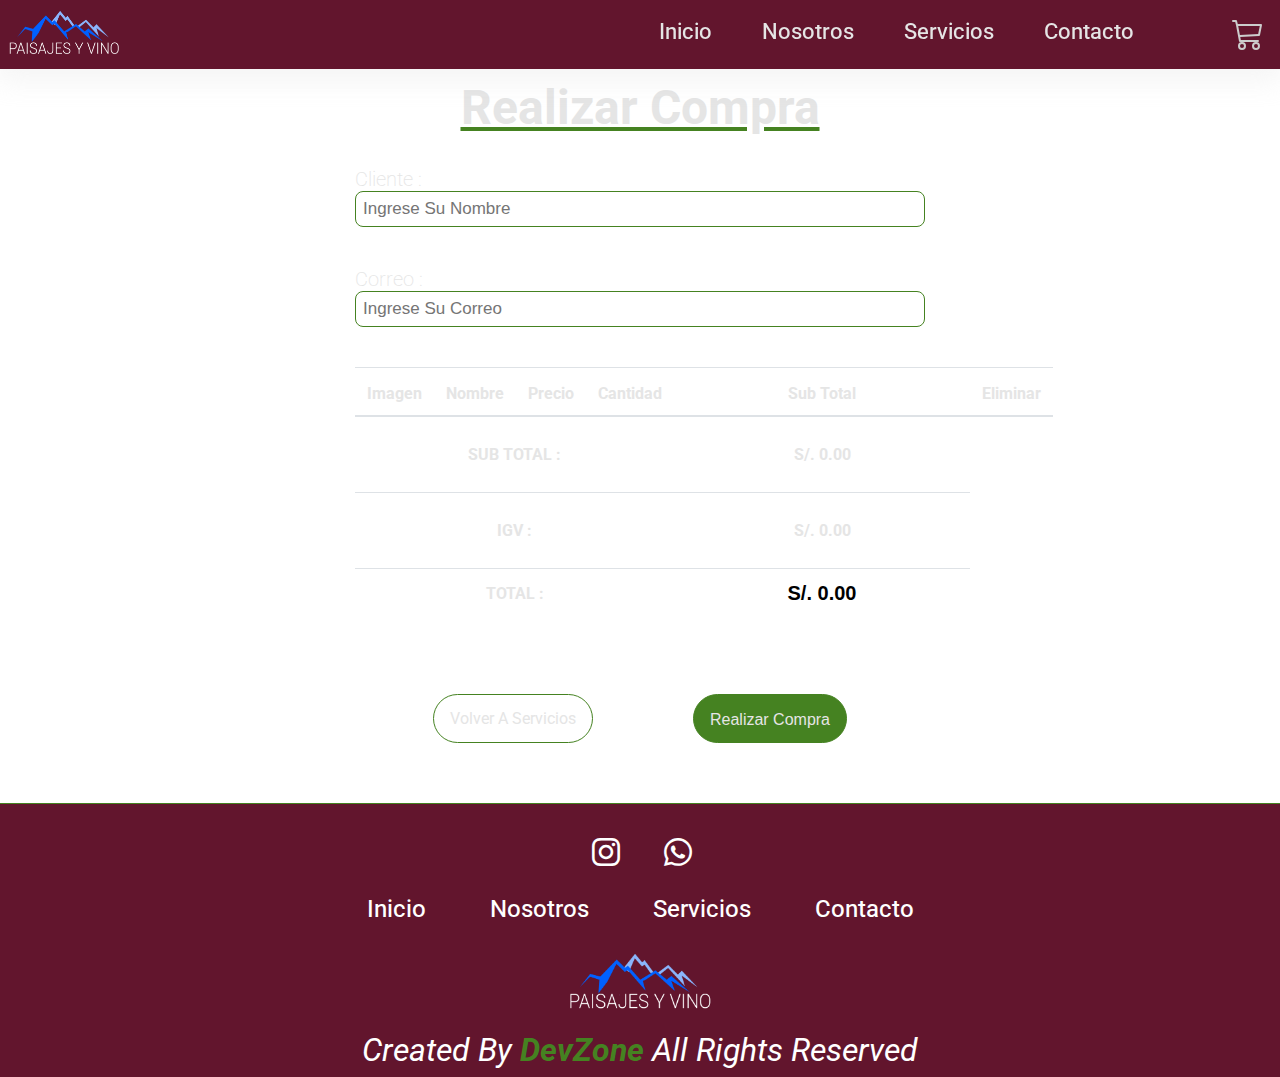
==== commit 04551649: "modify" ====
--- a/carrito.html
+++ b/carrito.html
@@ -5,6 +5,7 @@
     <meta name="viewport" content="width=device-width, initial-scale=1.0">
     <title>carrito</title>
     <link href="assets/css/style.css" rel="stylesheet" type="text/css">
+    <link rel="stylesheet" href="https://cdnjs.cloudflare.com/ajax/libs/font-awesome/6.4.0/css/all.min.css">
   </head>
   <body class="bodyca">
     
--- a/assets/css/style.css
+++ b/assets/css/style.css
@@ -305,39 +305,40 @@
   /* End Home 
 
 /* /* Start about------------------------------- */
-.about{
+.page .about{
     width: 100%;
     height: 100vh;
     background: url(../img/fondo-abour.jpg);
-    padding: 4rem;
+    padding: 2rem;
   }
   .row{
     display: flex;
     align-items: center;
     border-radius: .5rem;
     margin: 0;
-  }
-  .about .row img{
-    width: 100%;
-    height: 50vh;
-    object-fit: cover;
+    flex-direction: column;
+  }
+  .page .about .row img{
+    width: 100%;
+    height: 12rem;
+    object-fit: contain;
     border-radius: .5rem;
   }
   
-  .about  h3{
+  .page .about  h3{
     text-align: center;
-    padding: 2rem;
+    padding: 1rem;
     margin: 1rem 0 0rem 0;
     font-weight: 700; 
-    font-size: 3.5rem;
+    font-size: 3rem;
     line-height: 1.6;
     text-decoration: underline var(--segundo-color);
     color:var(--tercer-color);
   }
-  .about .row .content p{
+  .page .about .row .content p{
     color: var(--tercer-color);
     text-transform:none;
-    font-size: 1rem;
+    font-size: 1.5rem;
     padding: .9rem;
     line-height:1.4;
   }
@@ -830,13 +831,14 @@
   }
   
   .footer .credit{
-    font-size: 1rem;
+    font-size: 2rem;
     color: #fff;
     padding: .5rem;
   }
   
   .footer .credit a{
     color: var(--segundo-color);
+    font-weight: bold;
   }
   .footer  .logo-f img{
     width: 10rem;
@@ -868,10 +870,17 @@
         align-items: center;
         transition: all 0.25s;
     }
-    .about .row .content p{
-      line-height:1.1 ;
-      font-size: 1.5rem;
-  }
+    .page .about h3{
+      font-size: 4rem;
+    }
+     .page .about .row img{
+      width:43% ;
+      height: 30vh;
+      object-fit: contain;
+    }
+    .page .about .row .content p{
+      font-size: 1.2rem;
+    }
     .container-productos .card img{
         width: 229px;
         height: 260px;
@@ -897,8 +906,17 @@
        
     }
     .home .titulo h2{
-        font-size: 7rem;
-    }
+      font-size: 8rem;
+  }
+    .home .titulo p{
+    font-size: 3rem;
+  }
+    .home .titulo #palabra-cambiante{
+    font-size: 2.5rem;
+  }
+    .btn{
+    font-size: 3rem;
+  }
     .container-productos{
         padding-top: 5rem;
     }
@@ -906,9 +924,13 @@
         width: 26rem;
         height: 36rem;
     }
-    .container-productos .card img{
-         width: 26rem;
-        height: 250px;
+    .page .about .row img{
+      width:53% ;
+      height: 30vh;
+      object-fit: contain;
+    }
+    .page .about .row .content p{
+      font-size: 1.5rem;
     }
     .review .box-container .box{
         height: 23rem;
@@ -932,6 +954,15 @@
     .home .titulo h2{
         font-size: 8rem;
     }
+    .home .titulo p{
+      font-size: 3rem;
+    }
+    .home .titulo #palabra-cambiante{
+      font-size: 2.5rem;
+    }
+    .btn{
+      font-size: 3rem;
+    }
     .container-productos{
         padding-top: 5rem;
         justify-content: space-around;
@@ -945,23 +976,61 @@
         height: 200px;
     }
     
-    .about .row .content{
+    .page .about .row{
+      flex-direction: column;
+    }
+    .page .about .row img{
+      width:53% ;
+      height: 30vh;
+      object-fit: contain;
+    }
+    .page .about .row .content{
       padding: 1rem;
     }
-    .about .row .content p{
+    .page .about .row .content p{
         line-height:1.5 ;
-        font-size: 1.3rem;
+        font-size: 1.5rem;
     }
     .review .box-container .box{
         height: 23rem;
     }
 
-    
+    .footer .credit{
+      font-size: 2rem;
+      color: #fff;
+    }
 }
 
 /*REALIZAR COMPRA*/
 @media (max-width: 651px){
-  
+  .home .titulo h2{
+    font-size: 8rem;
+}
+.home .titulo p{
+  font-size: 3rem;
+}
+.home .titulo #palabra-cambiante{
+  font-size: 2.5rem;
+}
+.btn{
+  font-size: 3rem;
+}
+.page .about h3{
+  font-size: 10rem;
+}
+.page .about .row{
+  flex-direction: column;
+}
+.page .about .row img{
+  width:53% ;
+  height: 30vh;
+  object-fit: contain;
+}
+
+.page .about .row .content p{
+    line-height:1.5 ;
+    font-size: 1.5rem;
+}
   .container-carrito form{
     width: 100%;
 }
@@ -984,14 +1053,34 @@
     html{
         font-size:40% ;
     }
-    .about .row img{
-      width:43% ;
-      height: 40vh;
-      object-fit: cover;
-    }
-    .about .row .content p{
-        line-height:1.6 ;
-        font-size: 1.2rem;
+    .home .titulo h2{
+      font-size: 10rem;
+      padding-bottom: 2rem;
+  }
+  .home .titulo p{
+    font-size: 4rem;
+    padding-bottom: 2rem;
+  }
+  .home .titulo #palabra-cambiante{
+    font-size: 3.5rem;
+  }
+  .btn{
+    font-size: 4rem;
+  }
+  .page .about h3{
+    font-size: 5rem;
+  }
+  .page .about .row{
+    flex-direction: column;
+  }
+    .page .about .row img{
+      width:63% ;
+      height: 35vh;
+      object-fit: contain;
+    }
+    .page .about .row .content p{
+        line-height:1.2 ;
+        font-size: 2.2rem;
     }
     .review .box-container .box{
         height: 23rem;
@@ -1026,7 +1115,28 @@
     .contact{
       height: 100vh;
     }
-
+    .footer .shar .wsp a{
+      padding-left: 1rem;
+      font-size: 3rem;
+    }
+    .footer .shar .ig a{
+      padding-right: 1rem;
+      font-size: 3rem;
+    }
+    .footer .links a{
+      padding: .7rem 2rem;
+      padding-top: 1.7rem;
+      font-size: 1.8rem;
+    }
+    .footer .credit{
+      font-size: 2rem;
+      color: #fff;
+      padding: .5rem;
+    }
+    
+    .footer  .logo-f img{
+      width: 15rem;
+    }
 }
 
 
@@ -1174,20 +1284,19 @@
   display: grid;
   place-items: center;
 }
-.about h3{
+.page .about h3{
   font-size: 3rem;
   padding: 3rem 0;
 
 }
-.about .row img{
+.page .about .row img{
   width:70% ;
   height: 30vh;
-  object-fit: cover;
-}
-.about .row .content p{
+  object-fit: contain;
+}
+.page .about .row .content p{
   line-height:1.1 ;
-  font-size: 1.4rem;
-  column-count: 2;
+  font-size: 2.2rem;
 }
 
 .review h1{
@@ -1263,7 +1372,9 @@
   padding-top: 4.3rem;
 }
 
-
+.footer .credit{
+  font-size: 2.5rem;
+}
 
 }
 
@@ -1356,17 +1467,26 @@
   html{
     font-size: 47%;
   }
-  .about .row .content p{
+  .page .about h3{
+    font-size: 3rem;
+    padding: 3rem 0;
+  
+  }
+  .page .about .row img{
+    width:70% ;
+    height: 20vh;
+    object-fit: contain;
+  }
+  .page .about .row .content p{
     line-height:1.1 ;
-    font-size: 1.5rem;
-    column-count: 1;
+    font-size: 1.8rem;
   }
 
   .container-carrito form{
     width: 100%;
 }
 .contenido th #total{
-  font-size: 1.3rem;
+  font-size: 1rem;
 }
 .container-carrito h2{
   padding-top: 4.3rem;
